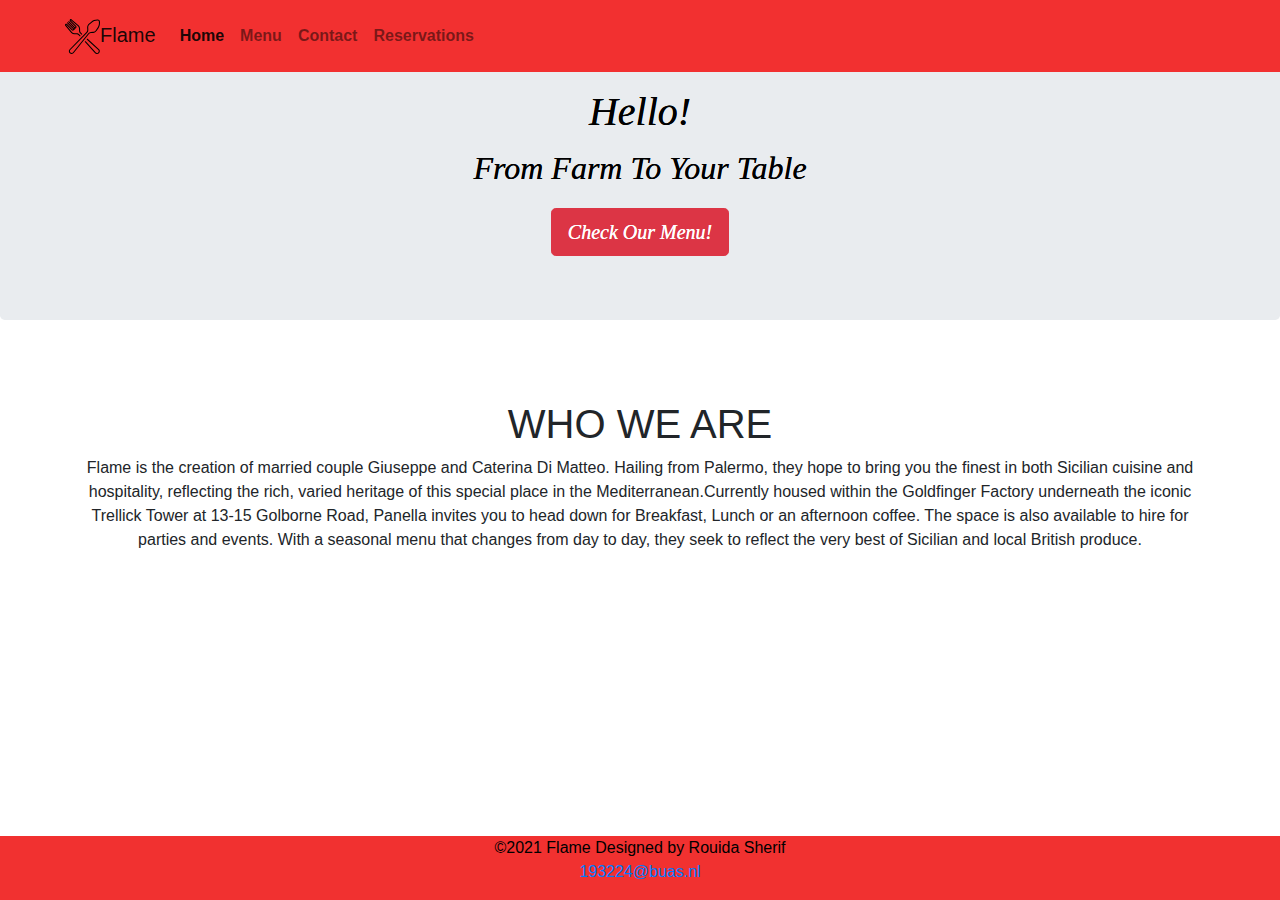
==== index.html @ 582f7b96 "Update index.html" ====
<!doctype html>
<html lang="en"><head>
    <!-- Required meta tags -->
    <meta charset="utf-8">
    <meta name="viewport" content="width=device-width, initial-scale=1, shrink-to-fit=no">

    <!-- Bootstrap CSS -->
	  <!-- <link rel="stylesheet" href="css/bootstrap.min.css"> -->
	  <link href="css/bootstrap-4.4.1.css" rel="stylesheet" type="text/css">
	  <link href="css/flamestyles.css" rel="stylesheet" type="text/css">

<meta http-equiv="X-UA-Compatible" content="IE=edge">
      <title>Flame</title>
</head>

<body>
	<header>
<nav class="navbar navbar-expand-lg fixed-top navbar-custom navbar-light"> <a class="navbar-brand" href="index.html"><img src="images/fork.svg" alt="logo" height="35">Flame</a>
  <button class="navbar-toggler" type="button" data-toggle="collapse" data-target="#navbarNavAltMarkup" aria-controls="navbarNavAltMarkup" aria-expanded="false" aria-label="Toggle navigation">
    <span class="navbar-toggler-icon"></span>
  </button>
  <div class="collapse navbar-collapse navbar-custom navbar-text" id="navbarNavAltMarkup">
    <div class="navbar-nav">
      <a class="nav-link active" href="index.html">Home <span class="sr-only">(current)</span></a>
      <a class="nav-link" href="193224.html">Menu</a>
      <a class="nav-link" href="#">Contact</a>
      <a class="nav-link" href="#">Reservations</a>    
    </div>
  </div>
</nav>
		</header>
	<section>
	<div id="jumbtron1" class="jumbotron">
  <br>
<h1> Hello!</h1>
  <p class="textj">From Farm To Your Table</p>
  <a class="btn btn-danger btn-lg" href="193224.html" role="button">Check Our Menu!</a>
</div>
	 </section><br>
	<br>
	<main>
		<div  id="who" class="container"><div class="row"><div class="col-12"><h1> WHO WE ARE </h1>
		<p>Flame is the creation of married couple Giuseppe and Caterina Di Matteo. Hailing from Palermo, they hope to bring you the finest in both Sicilian cuisine and hospitality, reflecting the rich, varied heritage of this special place in the Mediterranean.Currently housed within the Goldfinger Factory underneath the iconic Trellick Tower at 13-15 Golborne Road, Panella invites you to head down for Breakfast, Lunch or an afternoon coffee. The space is also available to hire for parties and events. With a seasonal menu that changes from day to day, they seek to reflect the very best of Sicilian and local British produce.</p></div>

	</main>
	<br>
	<br>
	<br>

	<footer class="footer">
	<div class="=row">
		<div class="col-12">
			<p> ©2021 Flame Designed by Rouida Sherif<br>
<a href="mailto:193224@buas.nl">193224@buas.nl</a></p>
		</div>
		</div>
	</footer>

<!-- Optional JavaScript; choose one of the two! -->

    <!-- Option 1: jQuery and Bootstrap Bundle (includes Popper) -->
<script src="js/jquery-3.6.0.slim.min.js"></script>
<!-- <script src="js/bootstrap.bundle.min.js"></script> -->
<script src="js/bootstrap-4.4.1.js"></script>
</body>
</html>
---- css/flamestyles.css ----
/* Background color of navbar */
.navbar-custom {
    background-color: #F23030;
}
.navbar-text {
    color: black;
    font-style: normal;
    font-variant: normal;
    font-family: "Gill Sans", "Gill Sans MT", "Myriad Pro", "DejaVu Sans Condensed", Helvetica, Arial, sans-serif;
    font-weight: 600;
}
.navbar-brand {
    background-position: 10px center;
    padding-left: 49px;
}


.footer {
    position: fixed;
    left: 0;
    bottom: 0;
    width: 100%;
    color: #000000;
    text-align: center;
    background-color: #F13130;
}

#jumbtron2 {
    text-align: center;
    color: #FFFFFF;
   background-color: black;
	
  
}

#jumbtron1 {
	
    text-align: center;
    background-image: url("../../../../../../../../Documents/GitHub/prj4-chapter-3/images/homepage.jpg");
    font-family: Cambria, "Hoefler Text", "Liberation Serif", Times, "Times New Roman", serif;
    color: #000000;
    font-style: oblique;
    text-shadow: 0px 0;
    background-size: cover;
    background-position: 0% 21%;
}


.textj {
    font-style: oblique;
    font-size: 2rem;
}


#who {
    text-align: center;
 
}
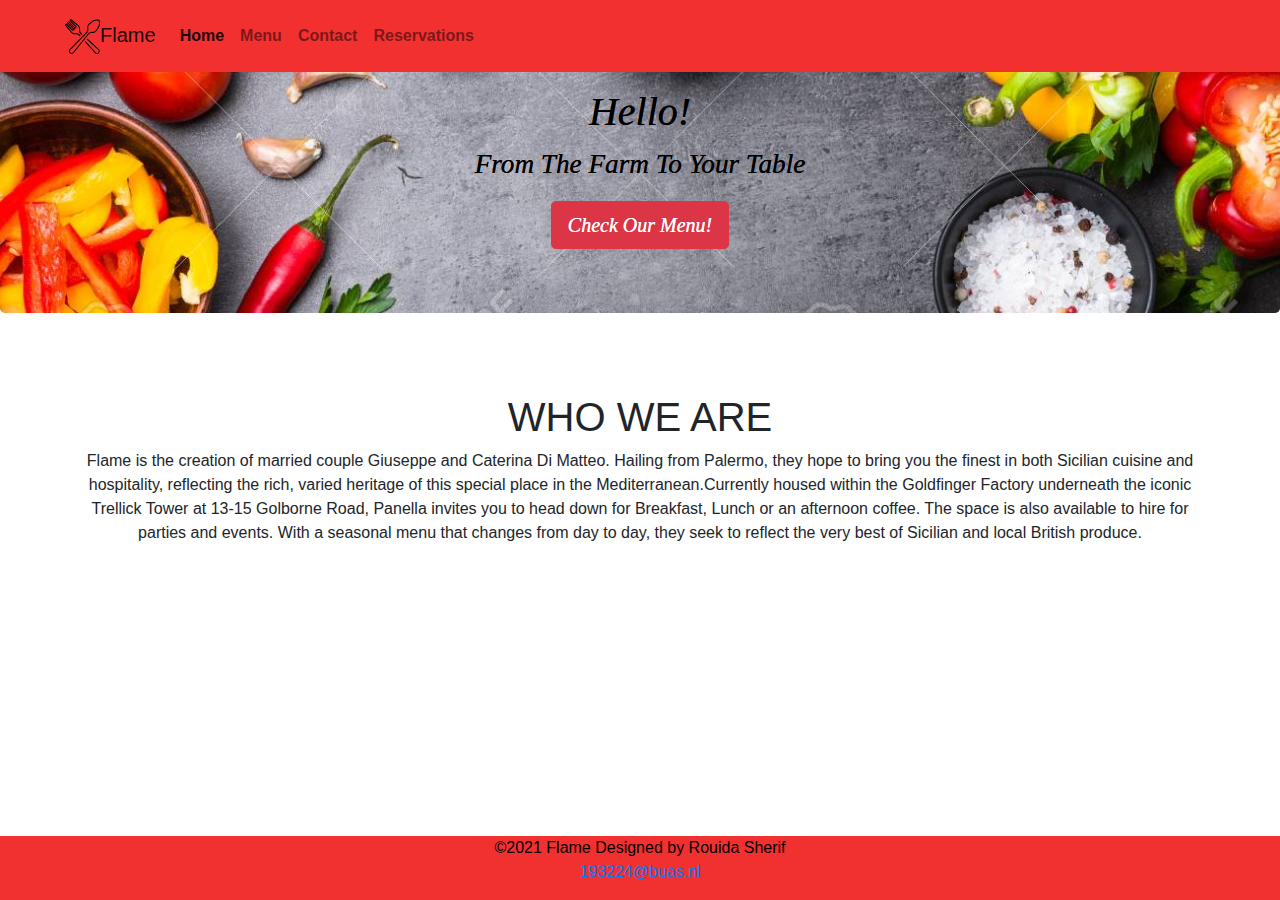
==== commit ce6cd4ad: "text changes" ====
--- a/index.html
+++ b/index.html
@@ -1,7 +1,7 @@
 <!doctype html>
 <html lang="en"><head>
     <!-- Required meta tags -->
-    <meta charset="utf-8">
+    <meta charset="UTF-8">
     <meta name="viewport" content="width=device-width, initial-scale=1, shrink-to-fit=no">
 
     <!-- Bootstrap CSS -->
@@ -32,16 +32,22 @@
 	<section>
 	<div id="jumbtron1" class="jumbotron">
   <br>
+		
 <h1> Hello!</h1>
-  <p class="textj">From Farm To Your Table</p>
+  <p class="textj">From The Farm To Your Table</p>
   <a class="btn btn-danger btn-lg" href="193224.html" role="button">Check Our Menu!</a>
 </div>
 	 </section><br>
 	<br>
 	<main>
-		<div  id="who" class="container"><div class="row"><div class="col-12"><h1> WHO WE ARE </h1>
-		<p>Flame is the creation of married couple Giuseppe and Caterina Di Matteo. Hailing from Palermo, they hope to bring you the finest in both Sicilian cuisine and hospitality, reflecting the rich, varied heritage of this special place in the Mediterranean.Currently housed within the Goldfinger Factory underneath the iconic Trellick Tower at 13-15 Golborne Road, Panella invites you to head down for Breakfast, Lunch or an afternoon coffee. The space is also available to hire for parties and events. With a seasonal menu that changes from day to day, they seek to reflect the very best of Sicilian and local British produce.</p></div>
-
+		<section  id="who" class="container">
+			<div class="row">
+				<div class="col-12">
+				<h1> WHO WE ARE </h1>
+		<p>Flame is the creation of married couple Giuseppe and Caterina Di Matteo. Hailing from Palermo, they hope to bring you the finest in both Sicilian cuisine and hospitality, reflecting the rich, varied heritage of this special place in the Mediterranean.Currently housed within the Goldfinger Factory underneath the iconic Trellick Tower at 13-15 Golborne Road, Panella invites you to head down for Breakfast, Lunch or an afternoon coffee. The space is also available to hire for parties and events. With a seasonal menu that changes from day to day, they seek to reflect the very best of Sicilian and local British produce.</p>
+			</div>
+			</div>
+				</section>
 	</main>
 	<br>
 	<br>
--- a/css/flamestyles.css
+++ b/css/flamestyles.css
@@ -1,4 +1,4 @@
-/* Background color of navbar */
+
 .navbar-custom {
     background-color: #F23030;
 }
@@ -36,7 +36,7 @@
 #jumbtron1 {
 	
     text-align: center;
-    background-image: url("../../../../../../../../Documents/GitHub/prj4-chapter-3/images/homepage.jpg");
+  background-image: url("../images/homepage.jpg");
     font-family: Cambria, "Hoefler Text", "Liberation Serif", Times, "Times New Roman", serif;
     color: #000000;
     font-style: oblique;
@@ -48,8 +48,9 @@
 
 .textj {
     font-style: oblique;
-    font-size: 2rem;
+    font-size: 1.7rem;
 }
+
 
 
 #who {
